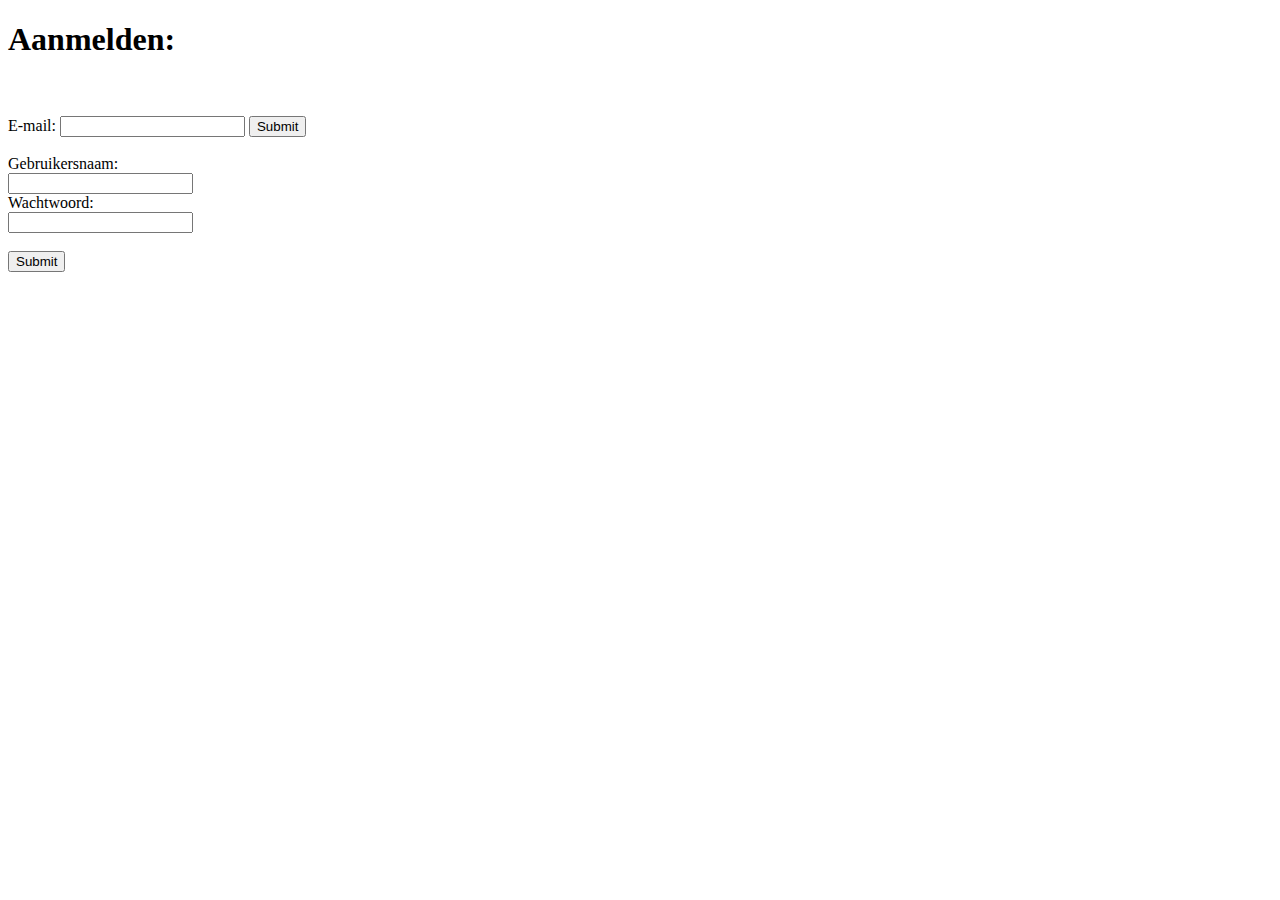
==== index.html @ 698a39b0 "Add files via upload" ====
<!DOCTYPE html>
<html lang="en">
<head>
    <meta charset="UTF-8">
    <meta http-equiv="X-UA-Compatible" content="IE=edge">
    <meta name="viewport" content="width=device-width, initial-scale=1.0">
    <title>Document</title>
</head>
<body>
    <form>
        <h1>Aanmelden:</h1><br><br>
        <label for="email">E-mail:</label>
  <input type="email" id="email" name="email">
  <input type="submit" value="Submit"><br><br>

  <label for="username">Gebruikersnaam:</label><br>
  <input type="text" id="username" name="username"><br>
  <label for="pwd">Wachtwoord:</label><br>
  <input type="password" id="pwd" name="pwd"><br><br>
  <input type="submit" value="Submit">
    
    </form>
    
</body>
</html>
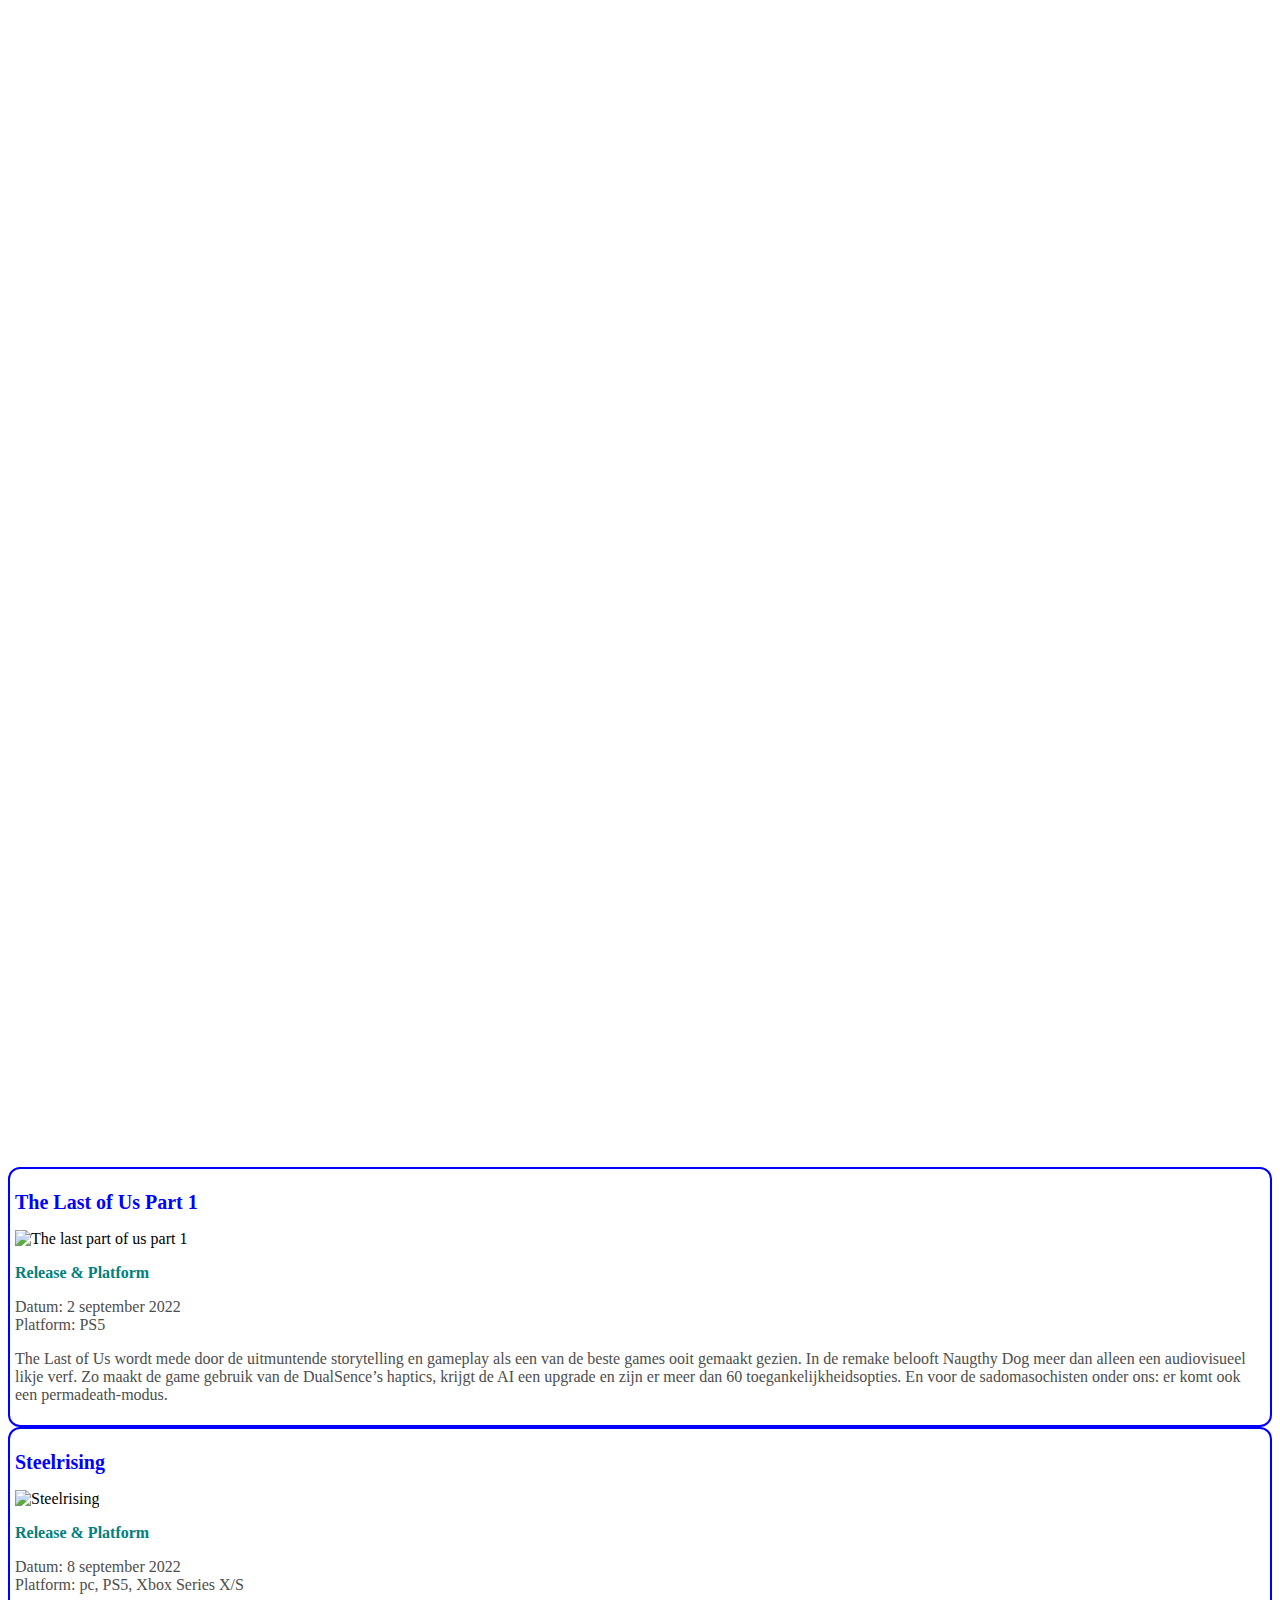
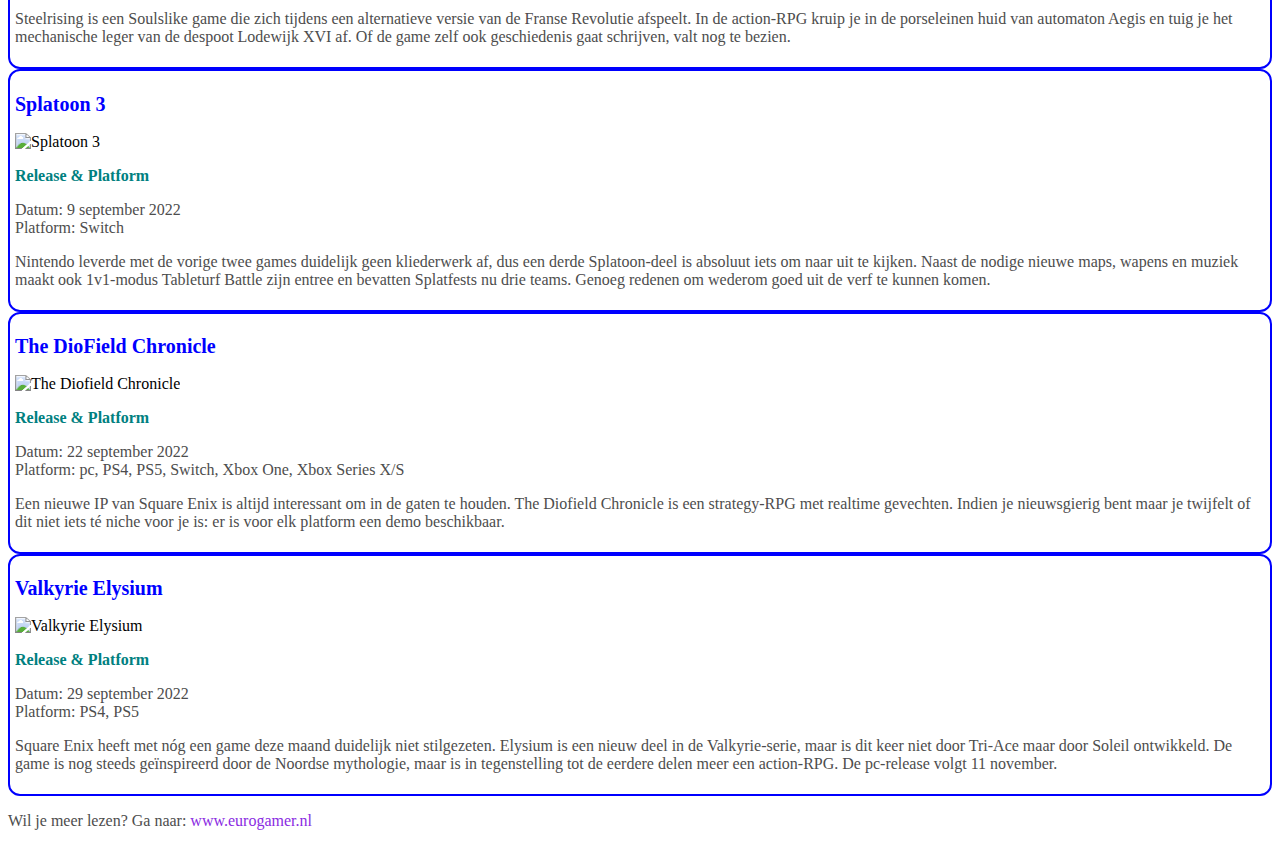
==== commit 9d19a990: "Add files via upload" ====
--- a/index.html
+++ b/index.html
@@ -1,25 +1,135 @@
 <!DOCTYPE html>
 <html lang="en">
+
 <head>
     <meta charset="UTF-8">
     <meta http-equiv="X-UA-Compatible" content="IE=edge">
     <meta name="viewport" content="width=device-width, initial-scale=1.0">
-    <title>Document</title>
+    <title>Opdracht 4.2 - Background, Font & Borders </title>
+    <link rel="stylesheet" href="style.css">
 </head>
+
 <body>
-    <form>
-        <h1>Aanmelden:</h1><br><br>
-        <label for="email">E-mail:</label>
-  <input type="email" id="email" name="email">
-  <input type="submit" value="Submit"><br><br>
+                <strong>
+                    <em>
+                        <h1> Game releases september 2022 - De 7 opvallendste games van deze maanden</h1>
+                    </em>
+                </strong>
+                 
 
-  <label for="username">Gebruikersnaam:</label><br>
-  <input type="text" id="username" name="username"><br>
-  <label for="pwd">Wachtwoord:</label><br>
-  <input type="password" id="pwd" name="pwd"><br><br>
-  <input type="submit" value="Submit">
+                <strong>
+            <p class="p1"> Het afgelopen jaar heeft ons een breed aanbod aan uitstekende games geleverd, maar het kan natuurlijk
+                altijd nog beter. Van first-person shooters tot racers en van action-RPG's tot platformers; ook 2022
+                heeft heel wat te bieden.
     
-    </form>
-    
+                <br>
+                Op deze pagina lees je wat de komende periode je op gamesvlak allemaal te wachten staat. Elke maand vind
+                je hier
+                een nieuwe lijst met de opvallendste games die zeer snel uitkomen. Tussen de game releases van september
+                vind je onder meer Met The Last of Us Part 1, Splatoon 3 en FIFA 23.
+            </p>
+        </strong>
+        </header>
+        <section>
+            <article>
+                <strong>
+                <h2>The Last of Us Part 1</h2>
+            </strong>
+                <img src="/img/lastpart.jpeg" alt="The last part of us part 1" style="width:750px; height:500px;">
+                <strong>
+                <h3>Release & Platform</h3>
+            </strong>
+                <p>Datum: 2 september 2022 <br>
+                    Platform: PS5</p>
+                <p>
+                    The Last of Us wordt mede door de uitmuntende storytelling en gameplay als een van de beste games
+                    ooit
+                    gemaakt gezien. In de remake belooft Naugthy Dog meer dan alleen een audiovisueel likje verf. Zo
+                    maakt
+                    de game
+                    gebruik van de DualSence’s haptics, krijgt de AI een upgrade en zijn er meer dan 60
+                    toegankelijkheidsopties. En
+                    voor de sadomasochisten onder ons: er komt ook een permadeath-modus.
+                </p>
+            </article>
+            <article>
+                <strong>
+                <h2>Steelrising</h2>
+                 </strong>
+                <img src="/img/steelrising.jpeg" alt="Steelrising" style="width:750px; height:500px;"> 
+                <strong>
+                <h3>Release & Platform</h3>
+            </strong>
+                <p>Datum: 8 september 2022 <br>
+                    Platform: pc, PS5, Xbox Series X/S</p>
+                <p>Steelrising is een Soulslike game die zich tijdens een alternatieve versie van de Franse Revolutie
+                    afspeelt. In de action-RPG kruip je in de porseleinen huid van automaton Aegis en tuig je het
+                    mechanische leger van
+                    de despoot Lodewijk XVI af. Of de game zelf ook geschiedenis gaat schrijven, valt nog te bezien.</p>
+            </article>
+            <article>
+                <strong>
+                <h2>Splatoon 3</h2>
+                </strong>
+                <img src="/img/platoon3.avif" alt="Splatoon 3" style="width:750px; height:500px;">
+                <strong>
+                <h3>Release & Platform</h3>
+            </strong>
+                <p>Datum: 9 september 2022 <br>
+                    Platform: Switch</p>
+                <p> Nintendo leverde met de vorige twee games duidelijk geen kliederwerk af, dus een derde Splatoon-deel
+                    is
+                    absoluut iets om naar uit te kijken. Naast de nodige nieuwe maps, wapens en muziek maakt ook
+                    1v1-modus
+                    Tableturf
+                    Battle zijn entree en bevatten Splatfests nu drie teams. Genoeg redenen om wederom goed uit de verf
+                    te
+                    kunnen komen.
+                </p>
+            </article>
+            <article>
+                <strong>
+                    <h2>The DioField Chronicle</h2>
+                </strong>
+                <img src="/img/diofield.jpeg" alt="The Diofield Chronicle" style="width:750px; height:500px;">
+                <strong>
+                <h3>Release & Platform</h3>
+            </strong>
+                <p>Datum: 22 september 2022 <br>
+                    Platform: pc, PS4, PS5, Switch, Xbox One, Xbox Series X/S</p>
+                <p>Een nieuwe IP van Square Enix is altijd interessant om in de gaten te houden. The Diofield Chronicle
+                    is
+                    een strategy-RPG met realtime gevechten. Indien je nieuwsgierig bent maar je twijfelt of dit niet
+                    iets
+                    té
+                    niche voor je is: er is voor elk platform een demo beschikbaar.</p>
+            </article>
+            <article>
+                <strong>
+                <h2>Valkyrie Elysium</h2>
+            </strong>
+                <img src="/img/valkyrie.jpeg" alt="Valkyrie Elysium" style="width:750px; height:500px;">
+                <strong>
+                <h3>Release & Platform</h3>
+            </strong>
+                <p>Datum: 29 september 2022 <br>
+                    Platform: PS4, PS5</p>
+                <p>Square Enix heeft met nóg een game deze maand duidelijk niet stilgezeten. Elysium is een nieuw deel
+                    in de
+                    Valkyrie-serie, maar is dit keer niet door Tri-Ace maar door Soleil ontwikkeld. De game is nog
+                    steeds
+                    geïnspireerd door de Noordse mythologie, maar is in tegenstelling tot de eerdere delen meer een
+                    action-RPG.
+                    De pc-release volgt 11 november.</p>
+            </article>
+
+            <p>Wil je meer lezen? Ga naar:
+                <a href="https://www.eurogamer.nl/game-releases-de-opvallendste-games-van-deze-maand">www.eurogamer.nl</a>
+            </p>
+        </section>
+
+    </main>
+
 </body>
+
 </html>--- a/style.css
+++ b/style.css
@@ -0,0 +1,41 @@
+h1{
+    font-size: 100px;
+    color:white;
+  
+}
+
+h2{
+    font-size: 20px;
+    color: #0000ff;
+}
+
+h3{
+    font-size: 16px;
+    color: teal;
+}
+
+p{
+    color:#4D4D4D ;
+    
+}
+
+a{
+    color: #8A2BE2;
+    text-decoration: none;
+}
+
+.p1{
+    font-size: 50px;
+    color: white;
+}
+
+.p1,h1{
+    background-image:url(https://www.savebutonu.com/wp-content/uploads/2020/10/resim_2020-10-24_192734.png);
+    background-size: cover;
+}
+
+article{
+    border: 2px solid blue;
+    border-radius: 12px;
+    padding: 5px;
+}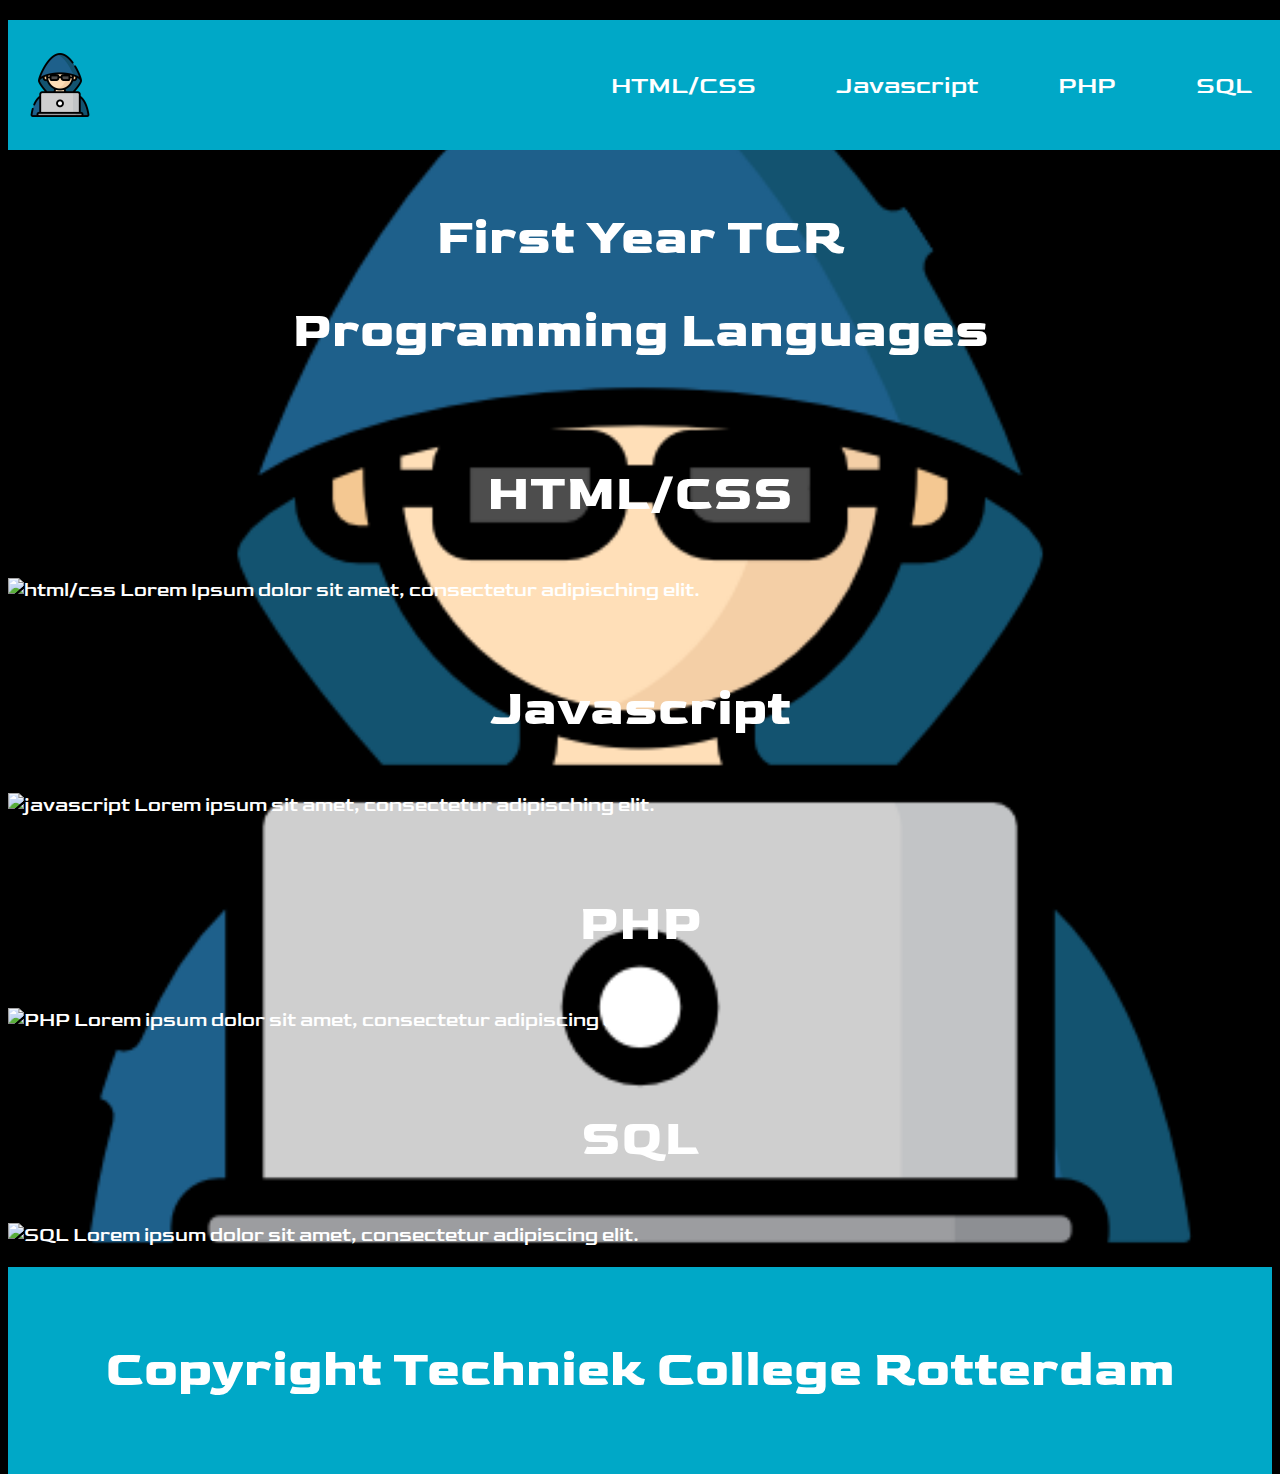
==== commit b81a088f: "opdracht 5.1" ====
--- a/index.html
+++ b/index.html
@@ -1,135 +1,91 @@
 <!DOCTYPE html>
 <html lang="en">
+  <head>
+    <meta charset="UTF-8" />
+    <meta http-equiv="X-UA-Compatible" content="IE=edge" />
+    <meta name="viewport" content="width=device-width, initial-scale=1.0" />
+    <link rel="preconnect" href="https://fonts.googleapis.com" />
+    <link rel="preconnect" href="https://fonts.gstatic.com" crossorigin />
+    <link
+      href="https://fonts.googleapis.com/css2?family=Goldman:wght@700&display=swap"
+      rel="stylesheet"
+    />
+    <link rel="stylesheet" href="style.css"> />
+    <title>Opdracht 3.1</title>
+  </head>
+  <body>
+     <nav>
+      <img src="/P1-html-css-layout-main/img/hacker.png" id="logo" />
+      <ul>
+        <li><a href="#">HTML/CSS</a></li>
+        <li><a href="#">Javascript</a></li>
+        <li><a href="#">PHP</a></li>
+        <li><a href="#">SQL</a></li>
+      </ul>
+    </nav>
+    <br>
+    <br>
+    <strong>
+        <h1>First Year TCR</h1>
+        <h1>Programming Languages</h1>
+    </strong>
+    <br>
+    <br>
+    <br>
+    <strong>
+        <h1>HTML/CSS</h1>
+    </strong>
+    
+    <div id="container">
+<p class="htmlcss"><img  src="/img/htmlcss logo.jpg" alt="html/css" width="300px" height="250px">
+Lorem Ipsum dolor sit amet, consectetur adipisching elit.
+ </p>
+</div>
+<br>
+<br>
+<strong>
+    <h1>Javascript</h1>
+</strong>
 
-<head>
-    <meta charset="UTF-8">
-    <meta http-equiv="X-UA-Compatible" content="IE=edge">
-    <meta name="viewport" content="width=device-width, initial-scale=1.0">
-    <title>Opdracht 4.2 - Background, Font & Borders </title>
-    <link rel="stylesheet" href="style.css">
-</head>
+<div id="java">
+    <p><img src="/img/javascript logo.jpg" alt="javascript" width="300px" height="250px">
+Lorem ipsum sit amet, consectetur adipisching elit.
+    </p>
+</div>
+<br>
+<br>
+<strong>
+    <h1>PHP</h1>
+</strong>
 
-<body>
-                <strong>
-                    <em>
-                        <h1> Game releases september 2022 - De 7 opvallendste games van deze maanden</h1>
-                    </em>
-                </strong>
-                 
+<div id="PHP">
+    <p><img src="/img/php logo.jfif" alt="PHP"  width="300px" height="250px">
+        Lorem ipsum dolor sit amet, consectetur adipiscing elit.
+    </p>
+</div>
+<br>
+<br>
+<strong>
+    <h1>SQL</h1>
+</strong>
+<div id="SQL">
+    <p><img src="/img/sql logo.jpg" alt="SQL"  width="300px" height="250px">
+        Lorem ipsum dolor sit amet, consectetur adipiscing elit.
+    </p>
+</div>
+        
+        
+    
 
-                <strong>
-            <p class="p1"> Het afgelopen jaar heeft ons een breed aanbod aan uitstekende games geleverd, maar het kan natuurlijk
-                altijd nog beter. Van first-person shooters tot racers en van action-RPG's tot platformers; ook 2022
-                heeft heel wat te bieden.
+    <footer class="footer">
+      <div class="footer">
+        <strong>
+       <h1> Copyright Techniek College Rotterdam</h1>
+      </strong>
+      </div>
+    </footer>
+      
     
-                <br>
-                Op deze pagina lees je wat de komende periode je op gamesvlak allemaal te wachten staat. Elke maand vind
-                je hier
-                een nieuwe lijst met de opvallendste games die zeer snel uitkomen. Tussen de game releases van september
-                vind je onder meer Met The Last of Us Part 1, Splatoon 3 en FIFA 23.
-            </p>
-        </strong>
-        </header>
-        <section>
-            <article>
-                <strong>
-                <h2>The Last of Us Part 1</h2>
-            </strong>
-                <img src="/img/lastpart.jpeg" alt="The last part of us part 1" style="width:750px; height:500px;">
-                <strong>
-                <h3>Release & Platform</h3>
-            </strong>
-                <p>Datum: 2 september 2022 <br>
-                    Platform: PS5</p>
-                <p>
-                    The Last of Us wordt mede door de uitmuntende storytelling en gameplay als een van de beste games
-                    ooit
-                    gemaakt gezien. In de remake belooft Naugthy Dog meer dan alleen een audiovisueel likje verf. Zo
-                    maakt
-                    de game
-                    gebruik van de DualSence’s haptics, krijgt de AI een upgrade en zijn er meer dan 60
-                    toegankelijkheidsopties. En
-                    voor de sadomasochisten onder ons: er komt ook een permadeath-modus.
-                </p>
-            </article>
-            <article>
-                <strong>
-                <h2>Steelrising</h2>
-                 </strong>
-                <img src="/img/steelrising.jpeg" alt="Steelrising" style="width:750px; height:500px;"> 
-                <strong>
-                <h3>Release & Platform</h3>
-            </strong>
-                <p>Datum: 8 september 2022 <br>
-                    Platform: pc, PS5, Xbox Series X/S</p>
-                <p>Steelrising is een Soulslike game die zich tijdens een alternatieve versie van de Franse Revolutie
-                    afspeelt. In de action-RPG kruip je in de porseleinen huid van automaton Aegis en tuig je het
-                    mechanische leger van
-                    de despoot Lodewijk XVI af. Of de game zelf ook geschiedenis gaat schrijven, valt nog te bezien.</p>
-            </article>
-            <article>
-                <strong>
-                <h2>Splatoon 3</h2>
-                </strong>
-                <img src="/img/platoon3.avif" alt="Splatoon 3" style="width:750px; height:500px;">
-                <strong>
-                <h3>Release & Platform</h3>
-            </strong>
-                <p>Datum: 9 september 2022 <br>
-                    Platform: Switch</p>
-                <p> Nintendo leverde met de vorige twee games duidelijk geen kliederwerk af, dus een derde Splatoon-deel
-                    is
-                    absoluut iets om naar uit te kijken. Naast de nodige nieuwe maps, wapens en muziek maakt ook
-                    1v1-modus
-                    Tableturf
-                    Battle zijn entree en bevatten Splatfests nu drie teams. Genoeg redenen om wederom goed uit de verf
-                    te
-                    kunnen komen.
-                </p>
-            </article>
-            <article>
-                <strong>
-                    <h2>The DioField Chronicle</h2>
-                </strong>
-                <img src="/img/diofield.jpeg" alt="The Diofield Chronicle" style="width:750px; height:500px;">
-                <strong>
-                <h3>Release & Platform</h3>
-            </strong>
-                <p>Datum: 22 september 2022 <br>
-                    Platform: pc, PS4, PS5, Switch, Xbox One, Xbox Series X/S</p>
-                <p>Een nieuwe IP van Square Enix is altijd interessant om in de gaten te houden. The Diofield Chronicle
-                    is
-                    een strategy-RPG met realtime gevechten. Indien je nieuwsgierig bent maar je twijfelt of dit niet
-                    iets
-                    té
-                    niche voor je is: er is voor elk platform een demo beschikbaar.</p>
-            </article>
-            <article>
-                <strong>
-                <h2>Valkyrie Elysium</h2>
-            </strong>
-                <img src="/img/valkyrie.jpeg" alt="Valkyrie Elysium" style="width:750px; height:500px;">
-                <strong>
-                <h3>Release & Platform</h3>
-            </strong>
-                <p>Datum: 29 september 2022 <br>
-                    Platform: PS4, PS5</p>
-                <p>Square Enix heeft met nóg een game deze maand duidelijk niet stilgezeten. Elysium is een nieuw deel
-                    in de
-                    Valkyrie-serie, maar is dit keer niet door Tri-Ace maar door Soleil ontwikkeld. De game is nog
-                    steeds
-                    geïnspireerd door de Noordse mythologie, maar is in tegenstelling tot de eerdere delen meer een
-                    action-RPG.
-                    De pc-release volgt 11 november.</p>
-            </article>
-
-            <p>Wil je meer lezen? Ga naar:
-                <a href="https://www.eurogamer.nl/game-releases-de-opvallendste-games-van-deze-maand">www.eurogamer.nl</a>
-            </p>
-        </section>
-
-    </main>
-
-</body>
-
+   
+  </body>
 </html>--- a/style.css
+++ b/style.css
@@ -1,41 +1,128 @@
-h1{
-    font-size: 100px;
-    color:white;
+html {
+    height: 100%;
+    font-size: 62.5%;
+  }
+  body {
+    font-family: "Goldman", cursive;
+  }
   
-}
+  nav {
+    display: flex;
+    width: 100%;
+    padding: 2rem;
+    min-height: 10vh;
+    align-items: center;
+    flex-wrap: wrap;
+    margin: auto;
+    background: #00a8c7;
+    justify-content: space-between;
+  }
+  nav ul {
+    display: flex;
+    align-items: center;
+    list-style-type: none;
+  }
+  nav li {
+    font-size: 2.5rem;
+    padding: 0 4rem 0 4rem;
+  }
+  nav a {
+    color: white;
+    text-decoration: none;
+  }
+  nav img {
+    width: 5vw;
+  }
+  
+  .tekst
+  
+  {
+  font-size: 24px;  
+  font-family:"Goldman", cursive;
+  list-style-type: circle;
+  
+  }
+  
+  .tekst2
+  
+  {
+  font-size: 24px;  
+  font-family: "Goldman", cursive;
+  }
+  
+  body{
+    background-image: url(/P1-html-css-layout-main/img/hacker.png); 
+    background-repeat: no-repeat;
+    background-size: cover;
+    background-color: black;
+  }
+  
+  li{
+    color: #00a8c7;
+  }
+  
+  .footer{
+    
+    position:sticky;
+    top: 100%;
+    min-height: 100%;
+    color: white;
+    text-align: center;
+    padding: 2rem;
+    background: #00a8c7;
+    font-family: "Goldman", cursive;
+    font-size: medium;
+    margin-top: auto;
+    min-height: 10vh;
+  
+  }
+  
+  body{
+    min-height: 100%;
+    position: -webkit-sticky;
+   
+  }
 
-h2{
+  h1{
+    color: white;
+    font-family: "Goldman", cursive;
+    font-size: 50px;
+    text-align: center;
+
+  }
+
+  
+  
+  #container{
+   
+    display: flex;
+    align-items: center;
+    color: white;
+    text-align: center;
+  }
+  p{
+    color: white;
     font-size: 20px;
-    color: #0000ff;
-}
+    text-align: center;
+  }
 
-h3{
-    font-size: 16px;
-    color: teal;
-}
+  #java{
+    display: flex;
+    align-items: center;
+    text-align: center;
+  }
 
-p{
-    color:#4D4D4D ;
-    
-}
-
-a{
-    color: #8A2BE2;
-    text-decoration: none;
-}
-
-.p1{
-    font-size: 50px;
-    color: white;
-}
-
-.p1,h1{
-    background-image:url(https://www.savebutonu.com/wp-content/uploads/2020/10/resim_2020-10-24_192734.png);
-    background-size: cover;
-}
-
-article{
-    border: 2px solid blue;
-    border-radius: 12px;
-    padding: 5px;
-}+  #PHP{
+    display: flex;
+    align-items: center;
+    text-align: center;
+  }
+  #SQL{
+    display: flex;
+    align-items: center;
+    text-align: center;
+  }
+  
+  
+  
+  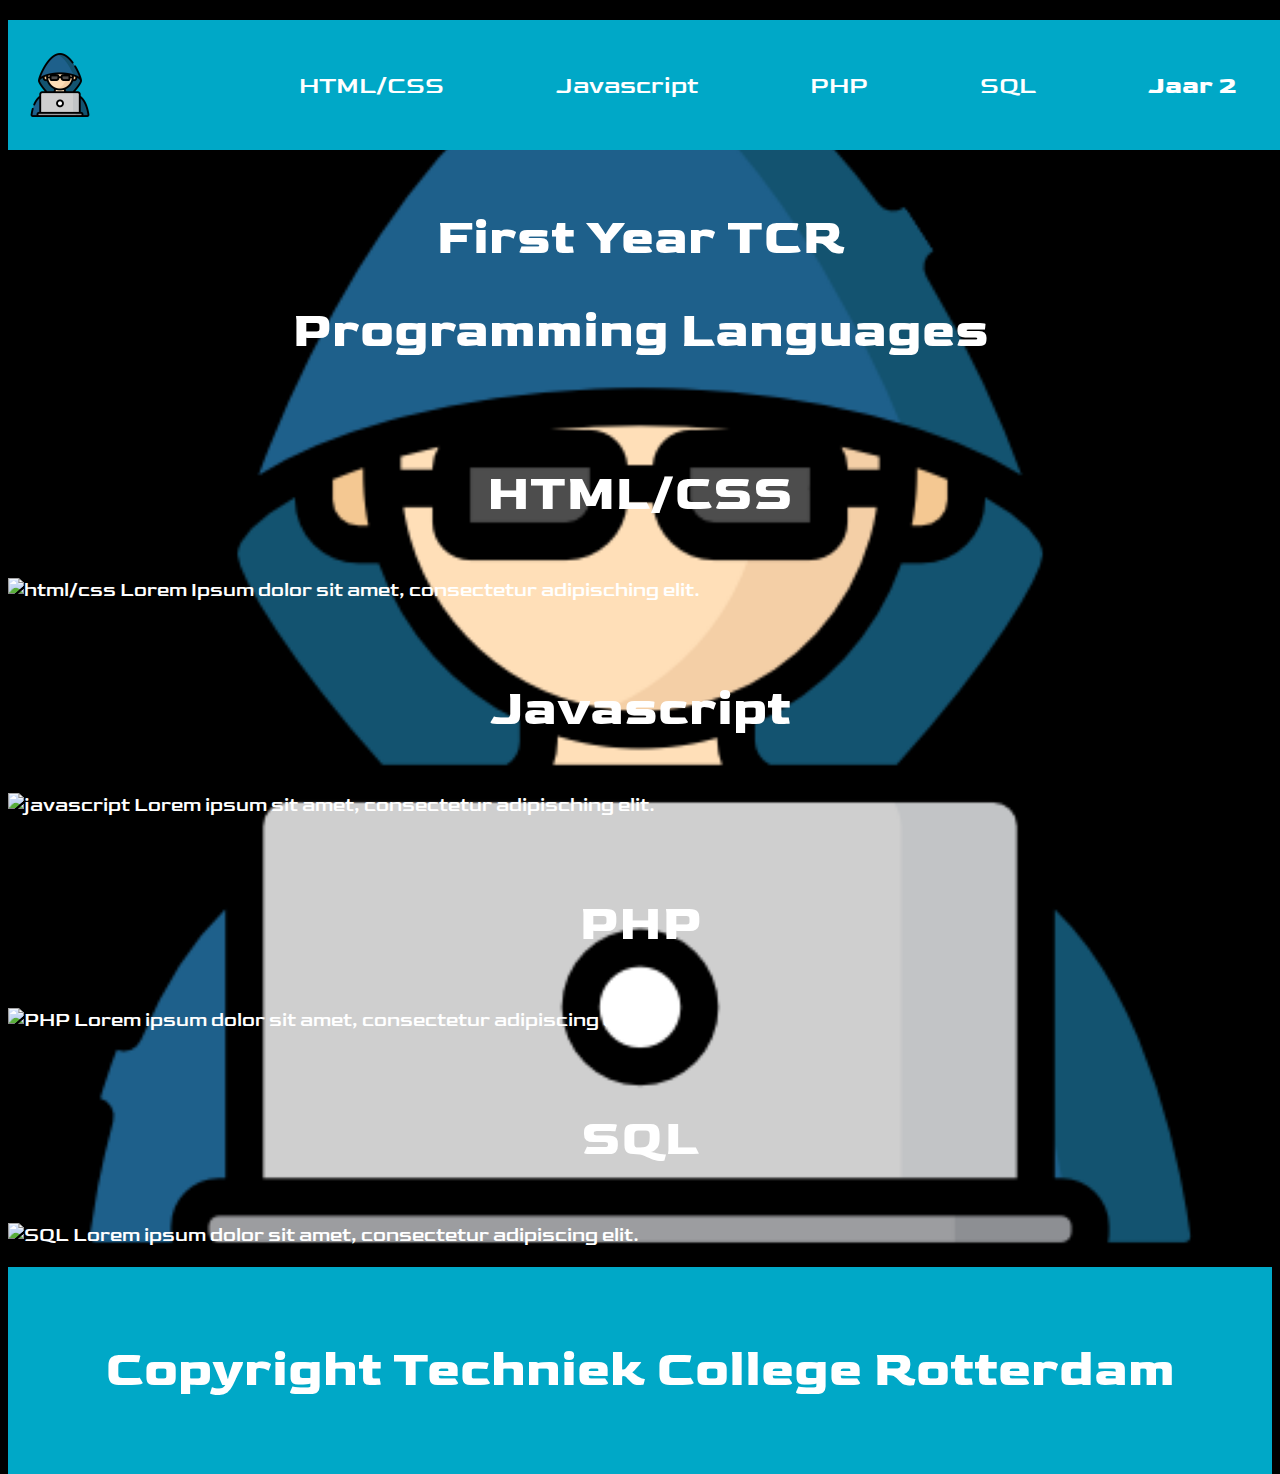
==== commit cc2afd98: "opdracht 5.2" ====
--- a/index.html
+++ b/index.html
@@ -21,6 +21,14 @@
         <li><a href="#">Javascript</a></li>
         <li><a href="#">PHP</a></li>
         <li><a href="#">SQL</a></li>
+        <li class="dropdown">
+          <strong> <a  href="javascript:void(0)" class="dropbtn">Jaar 2</a> </strong>
+            <div class="dropdown-content">
+              <a href="#">OOP</a>
+              <a href="#">LARAVEL</a>
+              <a href="#">TESTEN</a>
+              <div>
+                </li>
       </ul>
     </nav>
     <br>
--- a/style.css
+++ b/style.css
@@ -125,4 +125,49 @@
   
   
   
-  + 
+
+
+  li {
+    float: left;
+  }
+  
+  li a, .dropbtn {
+    display: inline-block;
+    color: white;
+    text-align: center;
+    padding: 14px 16px;
+    text-decoration: none;
+  }
+  
+  li a:hover, .dropdown:hover .dropbtn {
+    background-color:white;
+    color: #00a8c7;
+  }
+  
+  li.dropdown {
+    display: inline-block;
+  }
+  
+  .dropdown-content {
+    display: none;
+    position: absolute;
+    background-color: #f9f9f9;
+    min-width: 160px;
+    box-shadow: 0px 8px 16px 0px rgba(0,0,0,0.2);
+    z-index: 1;
+  }
+  
+  .dropdown-content a {
+    color: black;
+    padding: 12px 16px;
+    text-decoration: none;
+    display: block;
+    text-align: left;
+  }
+  
+  .dropdown-content a:hover {background-color: #f1f1f1;}
+  
+  .dropdown:hover .dropdown-content {
+    display: block;
+  }